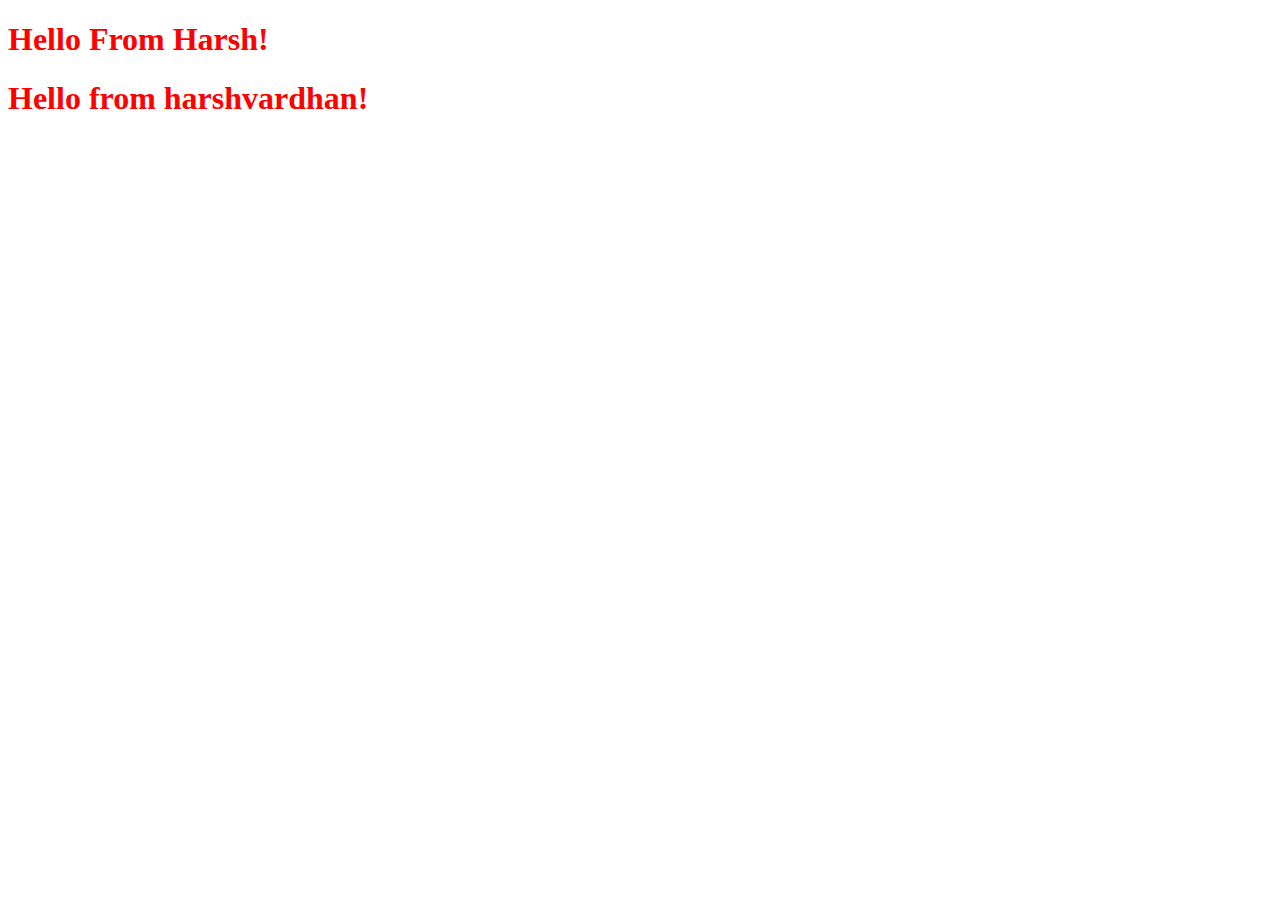
==== HTML_CSS/LV1/html,css lv1/index.html @ 638a444b "cssbasics" ====
<!DOCTYPE html>
<html lang="en">
<head>
    <meta charset="UTF-8">
    <meta name="viewport" content="width=device-width, initial-scale=1.0">
    <title>Document</title>
    <link rel="stylesheet" href="style.css">
</head>
<body>
    <h1>Hello From Harsh!</h1>
    <h1>Hello from harshvardhan!</h1>

</body>
</html>
---- HTML_CSS/LV1/html,css lv1/style.css ----
h1{
    color:red;
    
}
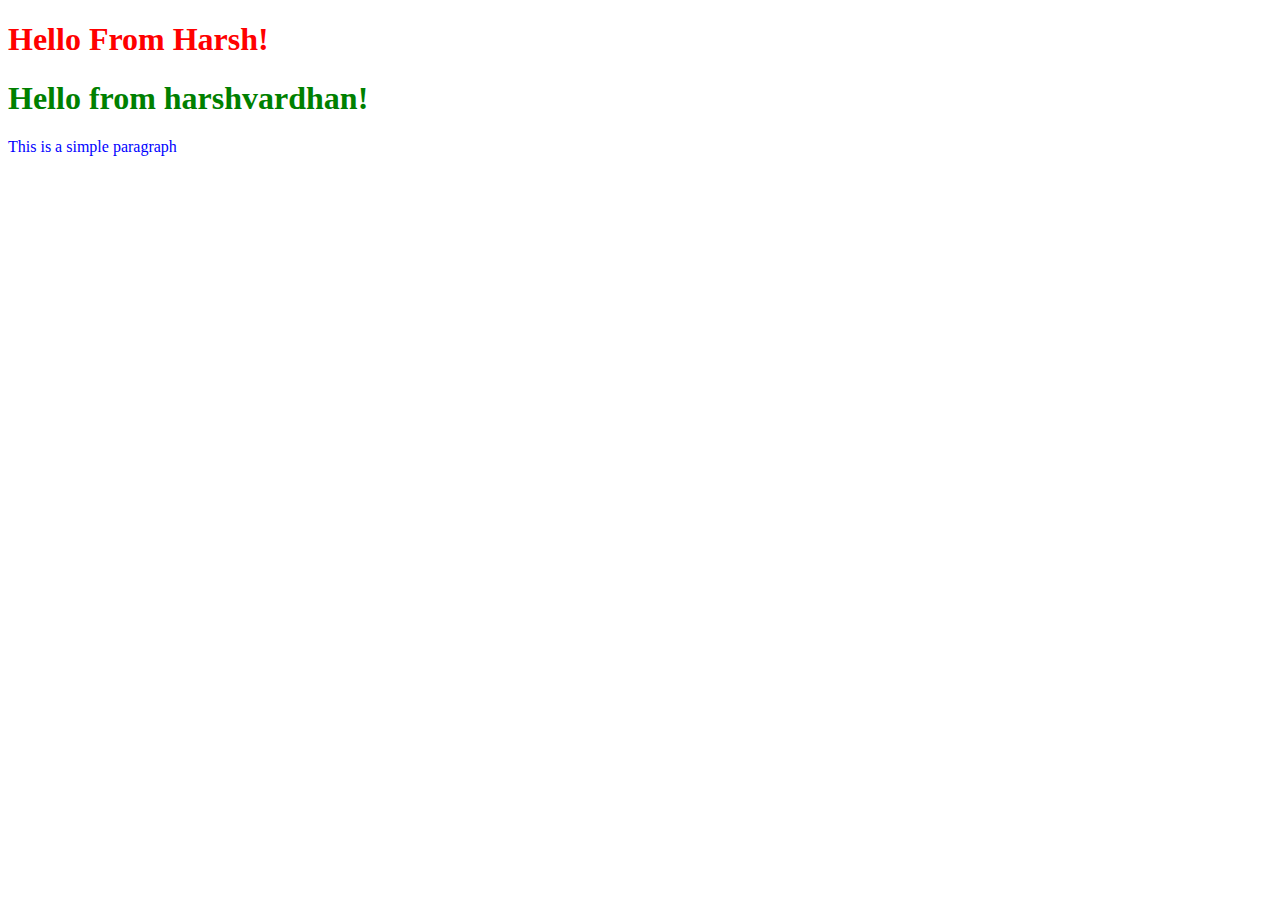
==== commit fda23811: "updates" ====
--- a/HTML_CSS/LV1/html,css lv1/index.html
+++ b/HTML_CSS/LV1/html,css lv1/index.html
@@ -7,8 +7,9 @@
     <link rel="stylesheet" href="style.css">
 </head>
 <body>
-    <h1>Hello From Harsh!</h1>
+    <h1 style="color:red">Hello From Harsh!</h1>
     <h1>Hello from harshvardhan!</h1>
+    <p>This is a simple paragraph</p>
 
 </body>
 </html>--- a/HTML_CSS/LV1/html,css lv1/style.css
+++ b/HTML_CSS/LV1/html,css lv1/style.css
@@ -1,4 +1,8 @@
 h1{
-    color:red;
-    
+    color:green;
+
+}
+
+p{
+    color:blue;
 }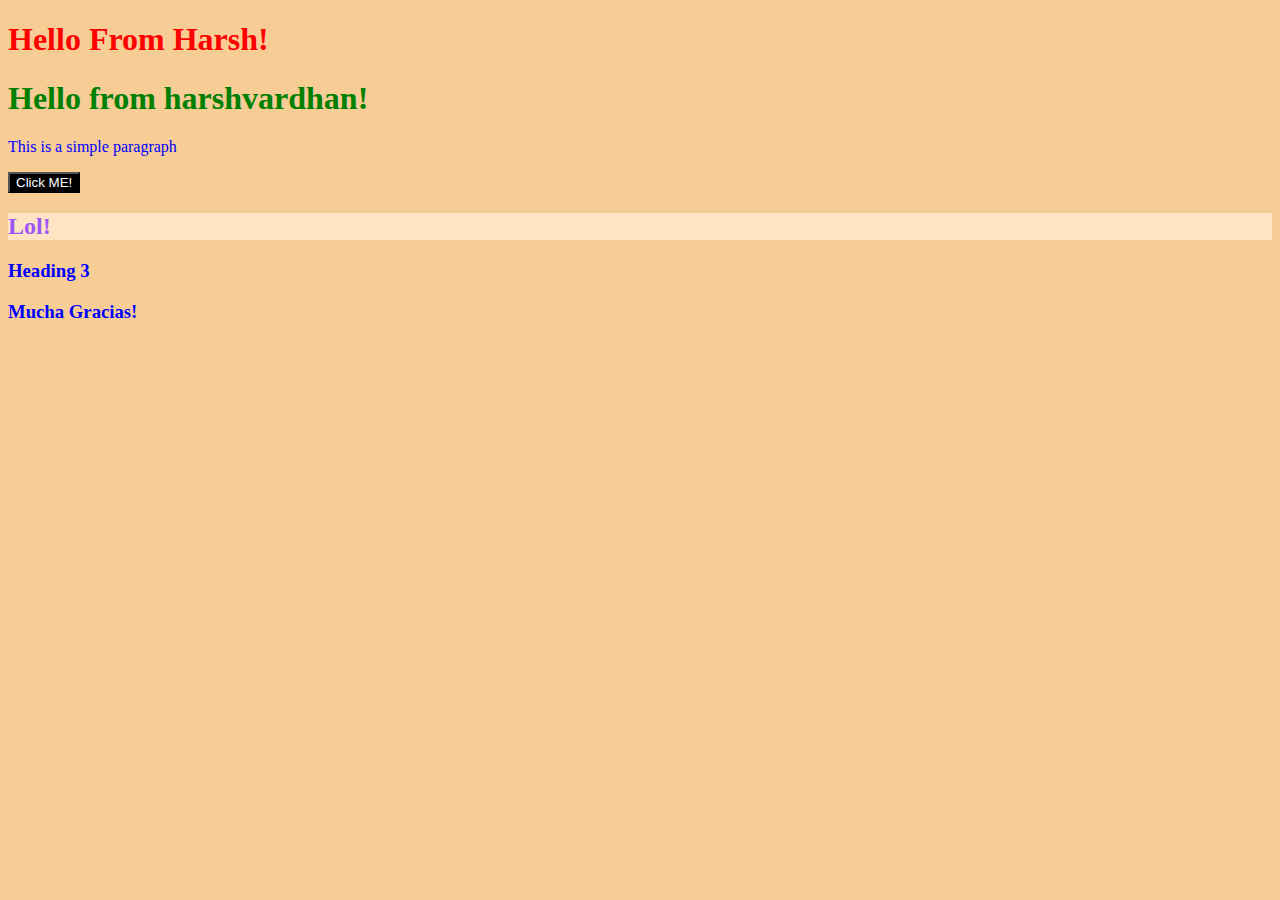
==== commit 6c105cee: "practise" ====
--- a/HTML_CSS/LV1/html,css lv1/index.html
+++ b/HTML_CSS/LV1/html,css lv1/index.html
@@ -10,6 +10,15 @@
     <h1 style="color:red">Hello From Harsh!</h1>
     <h1>Hello from harshvardhan!</h1>
     <p>This is a simple paragraph</p>
+    <button>Click ME!</button>
+
+    <h2 id="headingone">Lol!</h2>
+
+    <h3 class="myclass">Heading 3</h3>
+    <h3 class="myclass">Mucha Gracias!</h3>
+
+
+
 
 </body>
 </html>--- a/HTML_CSS/LV1/html,css lv1/style.css
+++ b/HTML_CSS/LV1/html,css lv1/style.css
@@ -1,8 +1,28 @@
 h1{
-    color:green;
-
+    color: green;
+}
+p{
+    color:blue;
 }
 
-p{
-    color:blue;
+button{
+    color:white;
+    background-color: black;
+}
+
+body{
+    background-color: #f7cc95;
+}
+
+*{
+     color: pink;/* remove all other to see this universal selector!  */
+}
+
+#headingone{
+    color: #9c57f7;
+    background-color: bisque;
+}   
+
+.myclass{
+    color: blue;
 }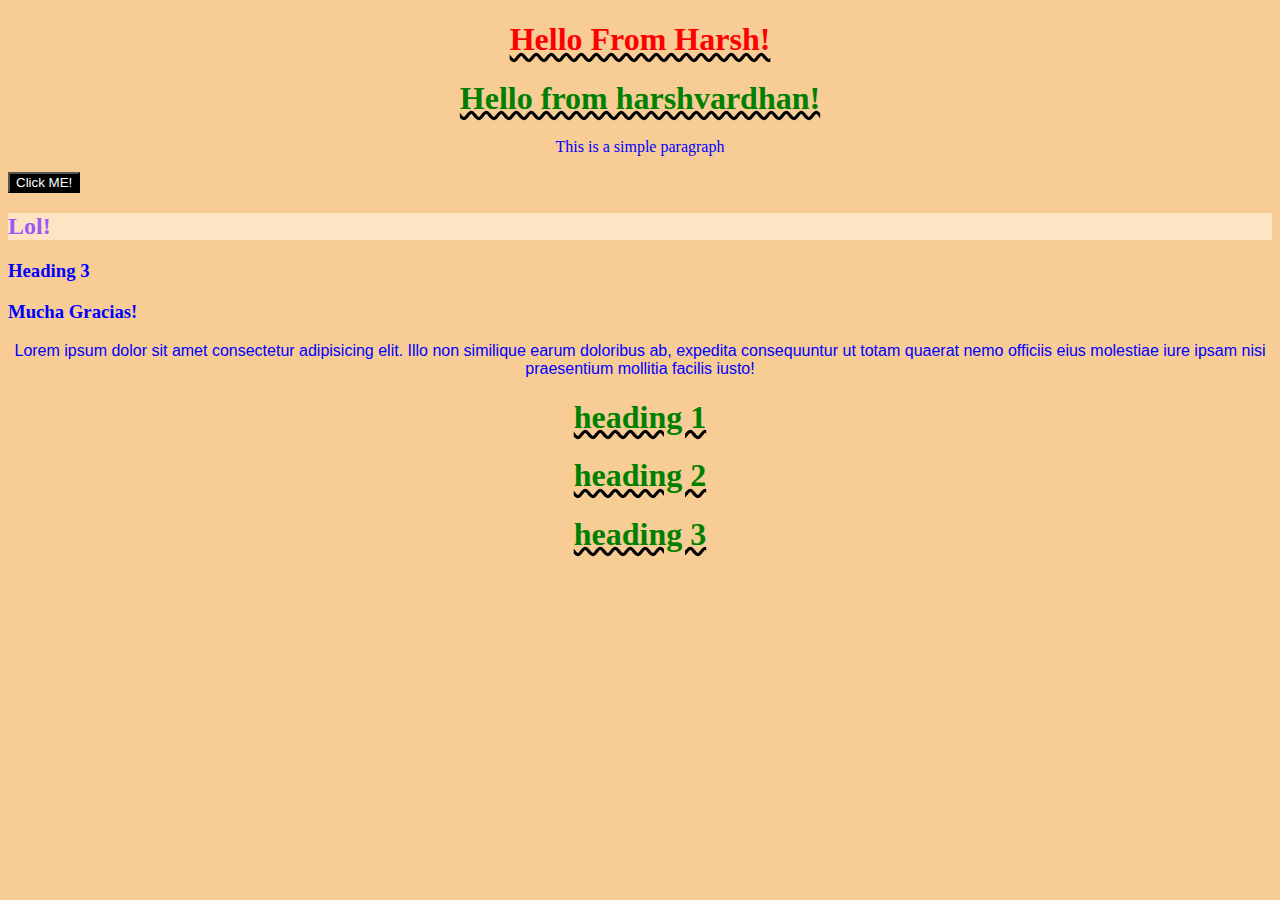
==== commit ce417e0c: "updates" ====
--- a/HTML_CSS/LV1/html,css lv1/index.html
+++ b/HTML_CSS/LV1/html,css lv1/index.html
@@ -17,6 +17,11 @@
     <h3 class="myclass">Heading 3</h3>
     <h3 class="myclass">Mucha Gracias!</h3>
 
+    <p id="two">Lorem ipsum dolor sit amet consectetur adipisicing elit. Illo non similique earum doloribus ab, expedita consequuntur ut totam quaerat nemo officiis eius molestiae iure ipsam nisi praesentium mollitia facilis iusto!</p>
+
+    <h1 id="h1">heading 1</h1>
+    <h1 id="h1">heading 2</h1>
+    <h1 id="h1">heading 3</h1>
 
 
 
--- a/HTML_CSS/LV1/html,css lv1/style.css
+++ b/HTML_CSS/LV1/html,css lv1/style.css
@@ -1,8 +1,13 @@
 h1{
     color: green;
+    text-align: center;
+    text-decoration: black wavy underline;
+    font-family:'Times New Roman', Times, serif;
 }
 p{
     color:blue;
+    text-align: center;
+    font-family: cursive;
 }
 
 button{
@@ -25,4 +30,13 @@
 
 .myclass{
     color: blue;
+}
+
+#h1{
+    font-weight: bolder;/*light bolder bold etc 100-900 u cant set */
+
+}
+
+#two{
+    font-family: 'Franklin Gothic Medium', 'Arial Narrow', Arial, sans-serif;
 }